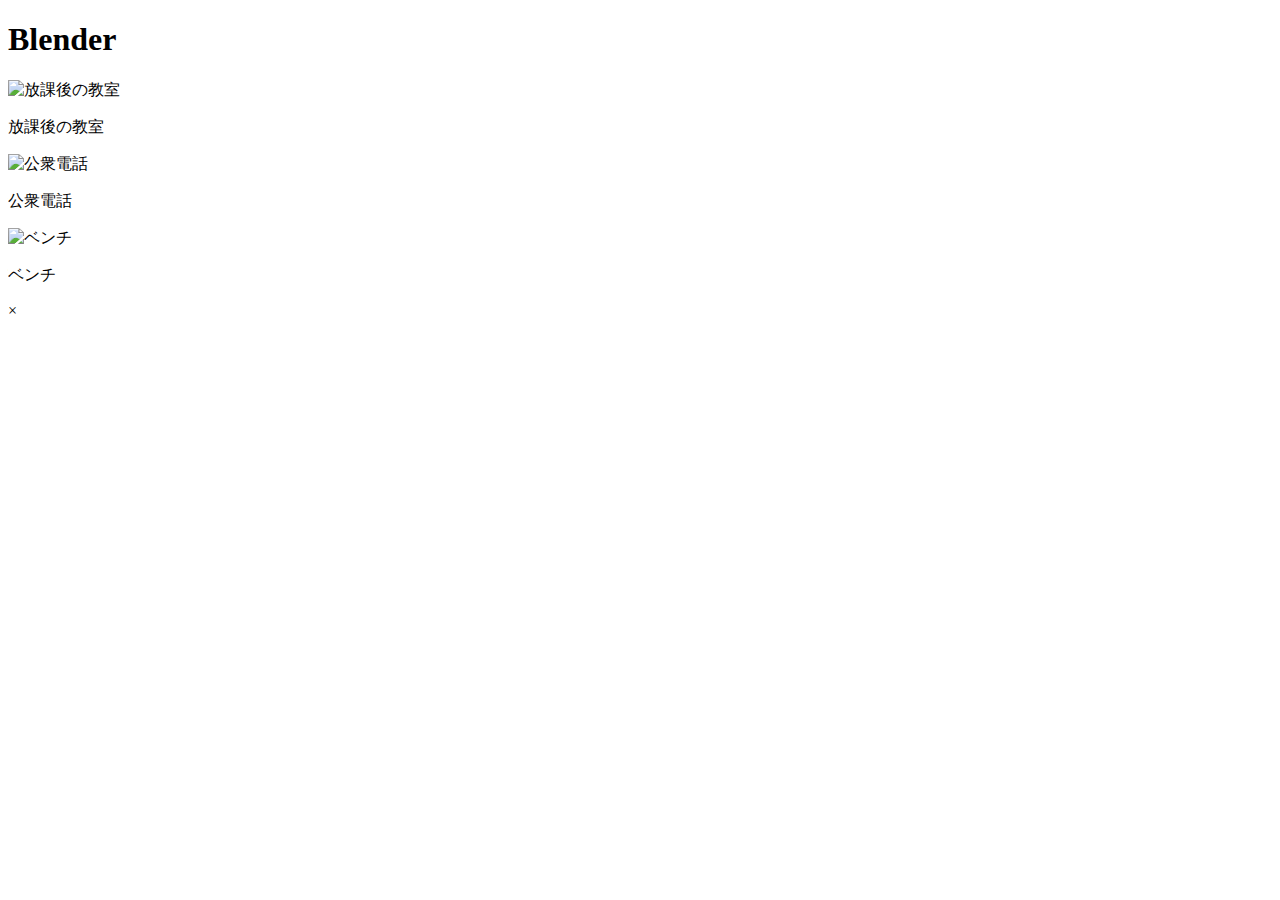
==== blender.html @ 7a03ea2b "Add files via upload" ====
<!DOCTYPE html>
<html lang="ja">
<head>
    <meta charset="UTF-8">
    <meta name="viewport" content="width=device-width, initial-scale=1.0">
    <title>Blender</title>
    <link rel="stylesheet" href="styles.css">
</head>
<body>
    <h1>Blender</h1>
    <div class="gallery">
        <div class="gallery-item">
            <div class="img-item">
                <img src="image1.jpg" alt="放課後の教室" class="gallery-image">
            </div>
            <p>放課後の教室</p>
        </div>
        <div class="gallery-item">
            <div class="img-item">
                <img src="image2.jpg" alt="公衆電話" class="gallery-image">
            </div>
            <p>公衆電話</p>
        </div>
        <div class="gallery-item">
            <div class="img-item">
                <img src="image3.jpg" alt="ベンチ" class="gallery-image">
            </div>
            <p>ベンチ</p>
        </div>
    </div>

    <!-- モーダルのHTML -->
    <div id="modal" class="modal">
        <span class="close">&times;</span>
        <img class="modal-content" id="modal-image" alt="">
        <div id="caption"></div>
    </div>

    <script src="script.js"></script>
</body>
</html>
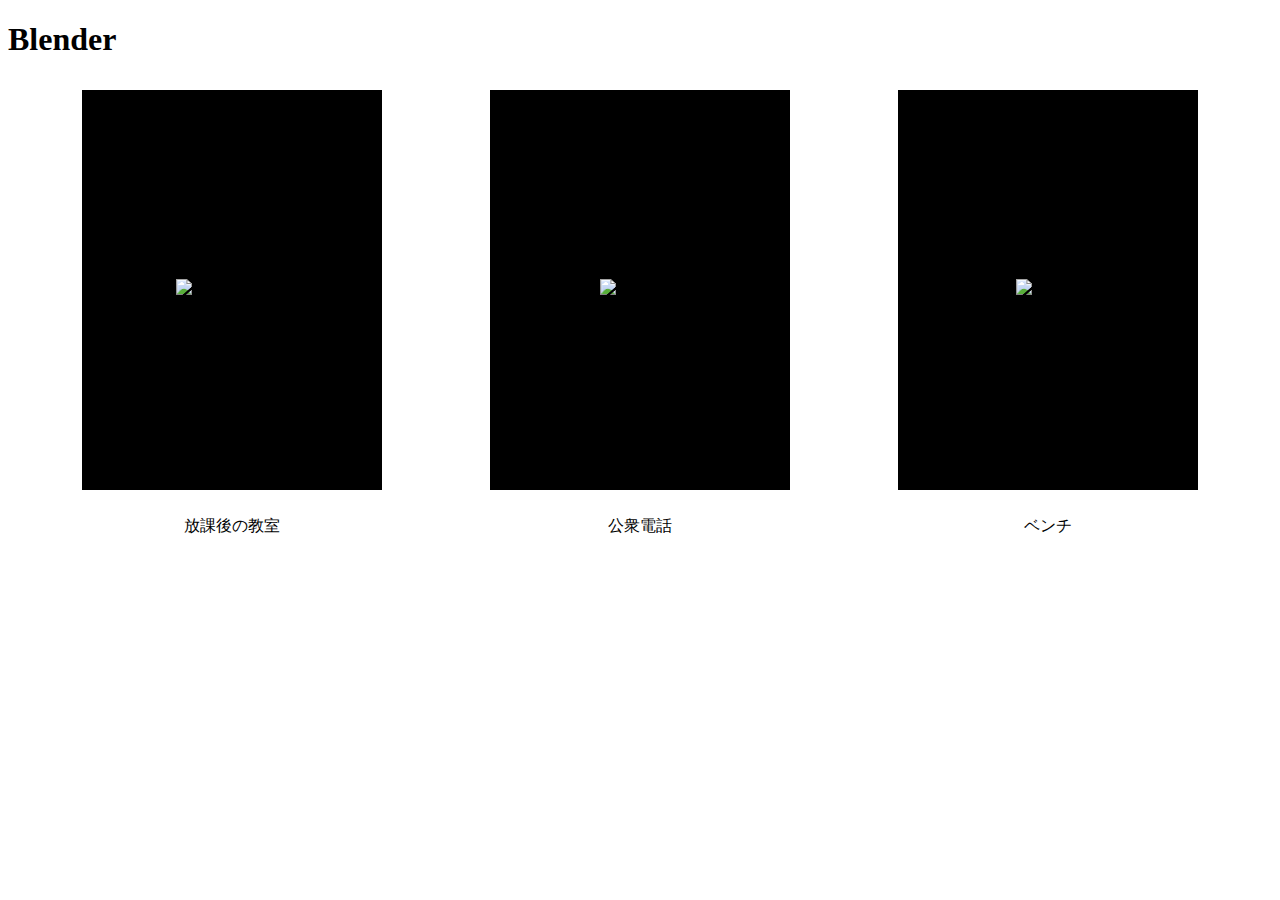
==== commit 82ea3f2d: "Update blender.html" ====
--- a/blender.html
+++ b/blender.html
@@ -4,7 +4,7 @@
     <meta charset="UTF-8">
     <meta name="viewport" content="width=device-width, initial-scale=1.0">
     <title>Blender</title>
-    <link rel="stylesheet" href="styles.css">
+    <link rel="stylesheet" href="style.css">
 </head>
 <body>
     <h1>Blender</h1>
--- a/style.css
+++ b/style.css
@@ -0,0 +1,133 @@
+h2 {
+    margin-left: 1rem;
+}
+
+.work-cards {
+    display: flex;
+    justify-content: space-around;
+    flex-wrap: wrap;
+    margin: 20px;
+}
+
+.work-card {
+    background-color: #fff;
+    border-radius: 5px;
+    box-shadow: 0 0 10px rgba(0, 0, 0, 0.1);
+    margin: 20px;
+    padding: 20px;
+    text-align: center;
+    max-width: 300px;
+    flex-basis: calc(33% - 40px); /* Adjust the basis to make it 3 columns */
+    box-sizing: border-box;
+}
+
+.work-image {
+    width: 100%;
+    height: auto;
+    border-radius: 5px;
+}
+
+.work-button {
+    display: inline-block;
+    margin-top: 10px;
+    padding: 10px 20px;
+    background-color: #6a0dad;
+    color: #fff;
+    text-decoration: none;
+    border-radius: 5px;
+    transition: background-color 0.3s ease;
+}
+
+.work-button:hover {
+    background-color: #5a0cac;
+}
+
+
+
+.gallery {
+    display: flex;
+    flex-wrap: wrap;
+    justify-content: space-around;
+    margin: 20px;
+}
+
+.gallery-item {
+    margin: 10px;
+    text-align: center;
+    flex-basis: calc(33% - 20px);
+    box-sizing: border-box;
+    display: flex;
+    flex-direction: column;
+    align-items: center;
+}
+
+.img-item {
+    background-color: #000;
+    width: 300px;
+    height: 400px; /* 3:4のアスペクト比 */
+    display: flex;
+    justify-content: center;
+    align-items: center;
+    margin-bottom: 10px;
+}
+
+.gallery-image {
+    max-width: 100%;
+    max-height: 100%;
+    object-fit: contain;
+    cursor: pointer;
+    transition: transform 0.2s;
+}
+
+.gallery-image:hover {
+    transform: scale(1.1);
+}
+
+/* モーダルのスタイル */
+.modal {
+    display: none;
+    position: fixed;
+    z-index: 1000;
+    padding-top: 60px;
+    left: 0;
+    top: 0;
+    width: 100%;
+    height: 100%;
+    overflow: auto;
+    background-color: rgba(0, 0, 0, 0.9);
+}
+
+.modal-content {
+    margin: auto;
+    display: block;
+    width: 80%;
+    max-width: 700px;
+}
+
+#caption {
+    margin: auto;
+    display: block;
+    width: 80%;
+    max-width: 700px;
+    text-align: center;
+    color: #ccc;
+    padding: 10px 0;
+    height: 150px;
+}
+
+.close {
+    position: absolute;
+    top: 15px;
+    right: 35px;
+    color: #f1f1f1;
+    font-size: 40px;
+    font-weight: bold;
+    transition: 0.3s;
+}
+
+.close:hover,
+.close:focus {
+    color: #bbb;
+    text-decoration: none;
+    cursor: pointer;
+}
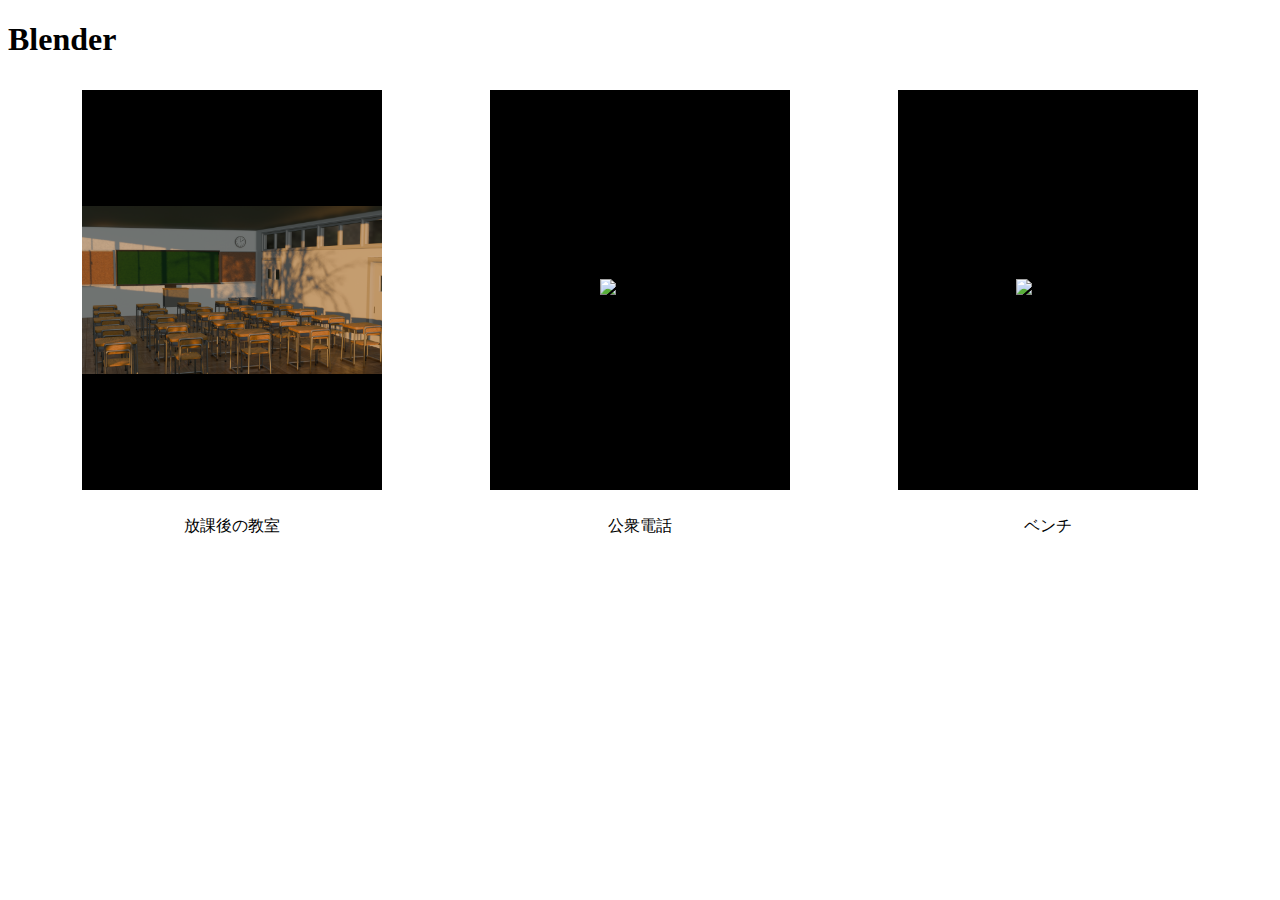
==== commit 1b265da0: "Update blender.html" ====
--- a/blender.html
+++ b/blender.html
@@ -11,7 +11,7 @@
     <div class="gallery">
         <div class="gallery-item">
             <div class="img-item">
-                <img src="image1.jpg" alt="放課後の教室" class="gallery-image">
+                <img src="image1.png" alt="放課後の教室" class="gallery-image">
             </div>
             <p>放課後の教室</p>
         </div>
